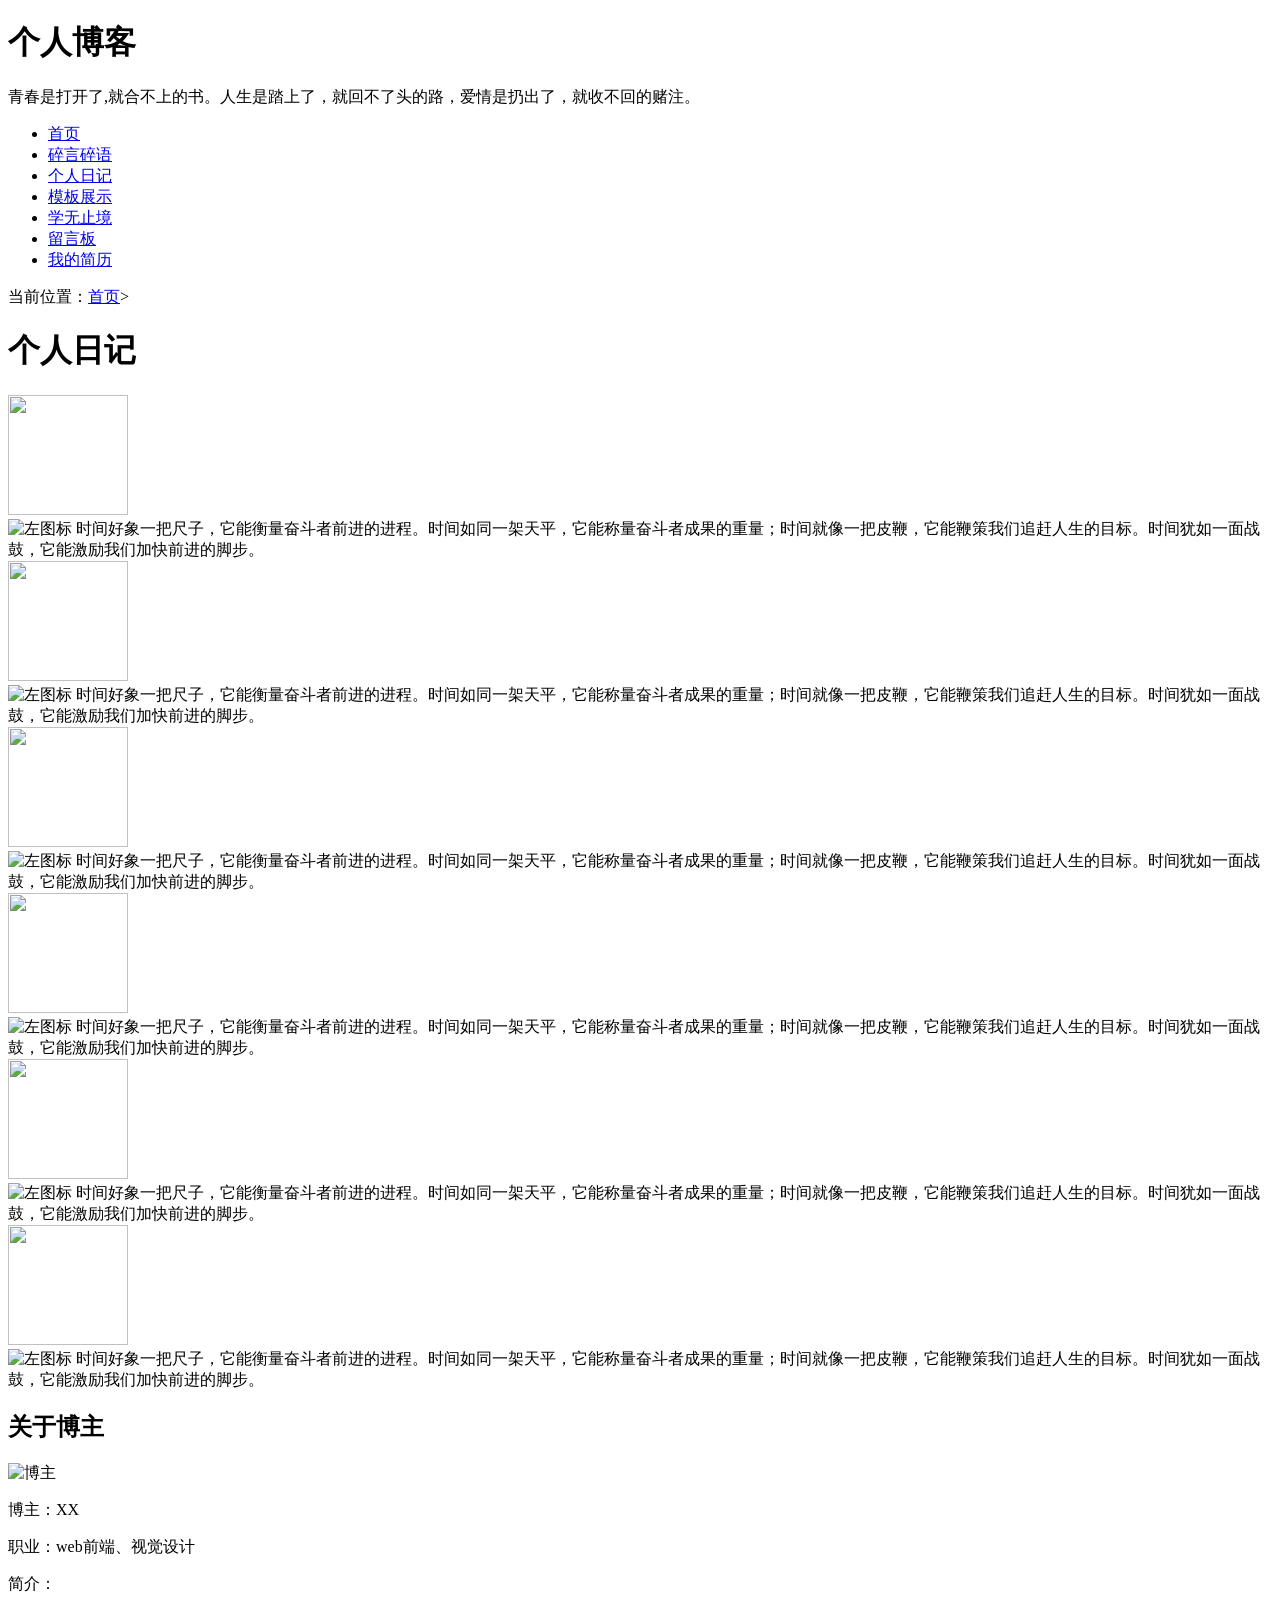
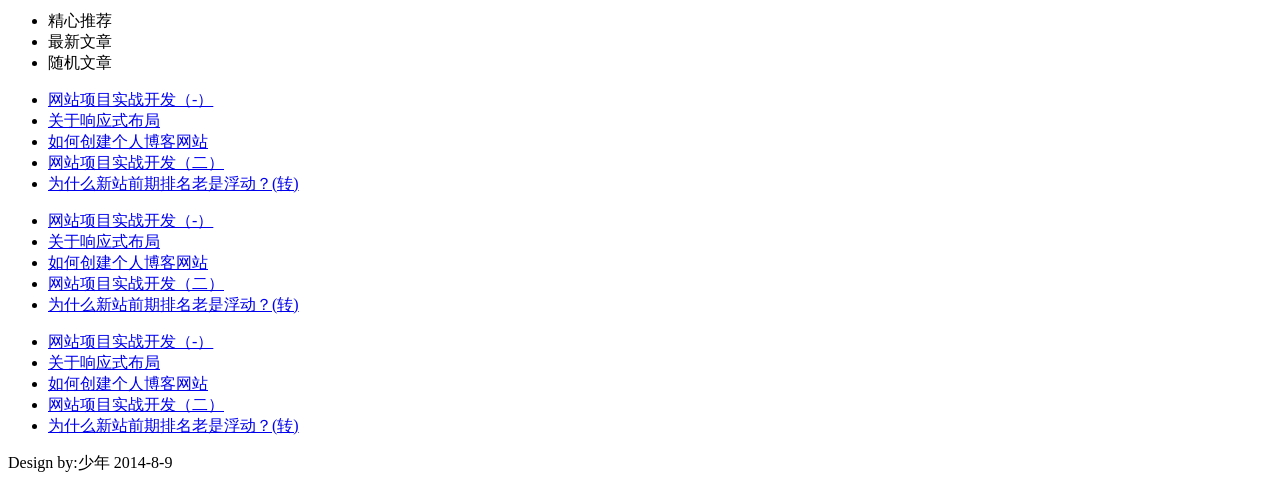
==== application/home/view/diary/index.html @ 8de62ea6 "补全初始页面" ====
<!DOCTYPE HTML>
<html lang="zh-CN">
<head>
    <meta charset="UTF-8">
    <title>个人日记-个人博客</title>
    <meta name="keywords" content="个人博客" />
    <meta name="description" content="" />
    <link rel="stylesheet" href="__STATIC__/home/css/index.css"/>
    <link rel="stylesheet" href="__STATIC__/home/css/style.css"/>
    <link rel="stylesheet" href="__STATIC__/home/css/animate.css"/>
    <script type="text/javascript" src="__STATIC__/home/js/jquery1.42.min.js"></script>
    <script type="text/javascript" src="__STATIC__/home/js/jquery.SuperSlide.2.1.1.js"></script>
    <!--[if lt IE 9]>
    <script src="__STATIC__/home/js/html5.js"></script>
    <![endif]-->
</head>

<body>
<!--header start-->
<div id="header">
    <h1>个人博客</h1>
    <p>青春是打开了,就合不上的书。人生是踏上了，就回不了头的路，爱情是扔出了，就收不回的赌注。</p>
</div>
<!--header end-->
<!--nav-->
<div id="nav">
    <ul>
        <li><a href="{:url('Index/index')}">首页</a></li>
        <li><a href="{:url('Quotations/index')}">碎言碎语</a></li>
        <li><a href="{:url('Diary/index')}">个人日记</a></li>
        <li><a href="{:url('Html/index')}">模板展示</a></li>
        <li><a href="{:url('Study/index')}">学无止境</a></li>
        <li><a href="{:url('Putwords/index')}">留言板</a></li>
        <li><a href="{:url('Profile/index')}" target="_blank">我的简历</a></li>
        <div class="clear"></div>
    </ul>
</div>
<!--nav end-->
<!--content start-->
<div id="content">
    <!--left-->
    <div class="left" id="riji">
        <div class="weizi">
            <div class="wz_text">当前位置：<a href="#">首页</a>><h1>个人日记</h1></div>
        </div>
        <div class="rj_content">
            <!--时光-->
            <div class="shiguang animated bounceIn">
                <div class="left sg_ico">
                    <img src="__STATIC__/home/images/my_1.jpg" width="120" height="120" alt=""/>
                </div>
                <div class="right sg_text">
                    <img src="__STATIC__/home/images/left.png" width="13" height="16" alt="左图标"/>
                    时间好象一把尺子，它能衡量奋斗者前进的进程。时间如同一架天平，它能称量奋斗者成果的重量；时间就像一把皮鞭，它能鞭策我们追赶人生的目标。时间犹如一面战鼓，它能激励我们加快前进的脚步。
                </div>
                <div class="clear"></div>
            </div>
            <!--时光 end-->
            <!--时光-->
            <div class="shiguang animated bounceIn">
                <div class="left sg_ico">
                    <img src="__STATIC__/home/images/my_1.jpg" width="120" height="120" alt=""/>
                </div>
                <div class="right sg_text">
                    <img src="__STATIC__/home/images/left.png" width="13" height="16" alt="左图标"/>
                    时间好象一把尺子，它能衡量奋斗者前进的进程。时间如同一架天平，它能称量奋斗者成果的重量；时间就像一把皮鞭，它能鞭策我们追赶人生的目标。时间犹如一面战鼓，它能激励我们加快前进的脚步。
                </div>
                <div class="clear"></div>
            </div>
            <!--时光 end-->
            <!--时光-->
            <div class="shiguang animated bounceIn">
                <div class="left sg_ico">
                    <img src="__STATIC__/home/images/my_1.jpg" width="120" height="120" alt=""/>
                </div>
                <div class="right sg_text">
                    <img src="__STATIC__/home/images/left.png" width="13" height="16" alt="左图标"/>
                    时间好象一把尺子，它能衡量奋斗者前进的进程。时间如同一架天平，它能称量奋斗者成果的重量；时间就像一把皮鞭，它能鞭策我们追赶人生的目标。时间犹如一面战鼓，它能激励我们加快前进的脚步。
                </div>
                <div class="clear"></div>
            </div>
            <!--时光 end-->
            <!--时光-->
            <div class="shiguang animated bounceIn">
                <div class="left sg_ico">
                    <img src="__STATIC__/home/images/my_1.jpg" width="120" height="120" alt=""/>
                </div>
                <div class="right sg_text">
                    <img src="__STATIC__/home/images/left.png" width="13" height="16" alt="左图标"/>
                    时间好象一把尺子，它能衡量奋斗者前进的进程。时间如同一架天平，它能称量奋斗者成果的重量；时间就像一把皮鞭，它能鞭策我们追赶人生的目标。时间犹如一面战鼓，它能激励我们加快前进的脚步。
                </div>
                <div class="clear"></div>
            </div>
            <!--时光 end-->
            <!--时光-->
            <div class="shiguang animated bounceIn">
                <div class="left sg_ico">
                    <img src="__STATIC__/home/images/my_1.jpg" width="120" height="120" alt=""/>
                </div>
                <div class="right sg_text">
                    <img src="__STATIC__/home/images/left.png" width="13" height="16" alt="左图标"/>
                    时间好象一把尺子，它能衡量奋斗者前进的进程。时间如同一架天平，它能称量奋斗者成果的重量；时间就像一把皮鞭，它能鞭策我们追赶人生的目标。时间犹如一面战鼓，它能激励我们加快前进的脚步。
                </div>
                <div class="clear"></div>
            </div>
            <!--时光 end-->
            <!--时光-->
            <div class="shiguang animated bounceIn">
                <div class="left sg_ico">
                    <img src="__STATIC__/home/images/my_1.jpg" width="120" height="120" alt=""/>
                </div>
                <div class="right sg_text">
                    <img src="__STATIC__/home/images/left.png" width="13" height="16" alt="左图标"/>
                    时间好象一把尺子，它能衡量奋斗者前进的进程。时间如同一架天平，它能称量奋斗者成果的重量；时间就像一把皮鞭，它能鞭策我们追赶人生的目标。时间犹如一面战鼓，它能激励我们加快前进的脚步。
                </div>
                <div class="clear"></div>
            </div>
            <!--时光 end-->

        </div>
    </div>
    <!--end left -->
    <!--right-->
    <div class="right" id="c_right">
        <div class="s_about">
            <h2>关于博主</h2>
            <img src="__STATIC__/home/images/my.jpg" width="230" height="230" alt="博主"/>
            <p>博主：XX</p>
            <p>职业：web前端、视觉设计</p>
            <p>简介：</p>
            <p>
                <a href="#" title="联系博主"><span class="left b_1"></span></a><a href="#" title="加入QQ群，一起学习！"><span class="left b_2"></span></a>
            <div class="clear"></div>
            </p>
        </div>
        <!--栏目分类-->
        <div class="lanmubox">
            <div class="hd">
                <ul><li>精心推荐</li><li>最新文章</li><li class="hd_3">随机文章</li></ul>
            </div>
            <div class="bd">
                <ul>
                    <li><a href="#" title="网站项目实战开发（-）">网站项目实战开发（-）</a></li>
                    <li><a href="#" title="关于响应式布局">关于响应式布局</a></li>
                    <li><a href="#" title="如何创建个人博客网站">如何创建个人博客网站</a></li>
                    <li><a href="#" title="网站项目实战开发（二）">网站项目实战开发（二）</a></li>
                    <li><a href="#" title="为什么新站前期排名老是浮动？(转)">为什么新站前期排名老是浮动？(转)</a></li>
                </ul>
                <ul>
                    <li><a href="#" title="网站项目实战开发（-）">网站项目实战开发（-）</a></li>
                    <li><a href="#" title="关于响应式布局">关于响应式布局</a></li>
                    <li><a href="#" title="如何创建个人博客网站">如何创建个人博客网站</a></li>
                    <li><a href="#" title="网站项目实战开发（二）">网站项目实战开发（二）</a></li>
                    <li><a href="#" title="为什么新站前期排名老是浮动？(转)">为什么新站前期排名老是浮动？(转)</a></li>
                </ul>
                <ul>
                    <li><a href="#" title="网站项目实战开发（-）">网站项目实战开发（-）</a></li>
                    <li><a href="#" title="关于响应式布局">关于响应式布局</a></li>
                    <li><a href="#" title="如何创建个人博客网站">如何创建个人博客网站</a></li>
                    <li><a href="#" title="网站项目实战开发（二）">网站项目实战开发（二）</a></li>
                    <li><a href="#" title="为什么新站前期排名老是浮动？(转)">为什么新站前期排名老是浮动？(转)</a></li>
                </ul>


            </div>
        </div>
        <!--end-->
    </div>
    <!--end  right-->
    <div class="clear"></div>

</div>
<!--content end-->
<!--footer-->
<div id="footer">
    <p>Design by:少年 2014-8-9</p>
</div>
<!--footer end-->
<script type="text/javascript">jQuery(".lanmubox").slide({easing:"easeOutBounce",delayTime:400});</script>
<script  type="text/javascript" src="__STATIC__/home/js/nav.js"></script>
</body>
</html>
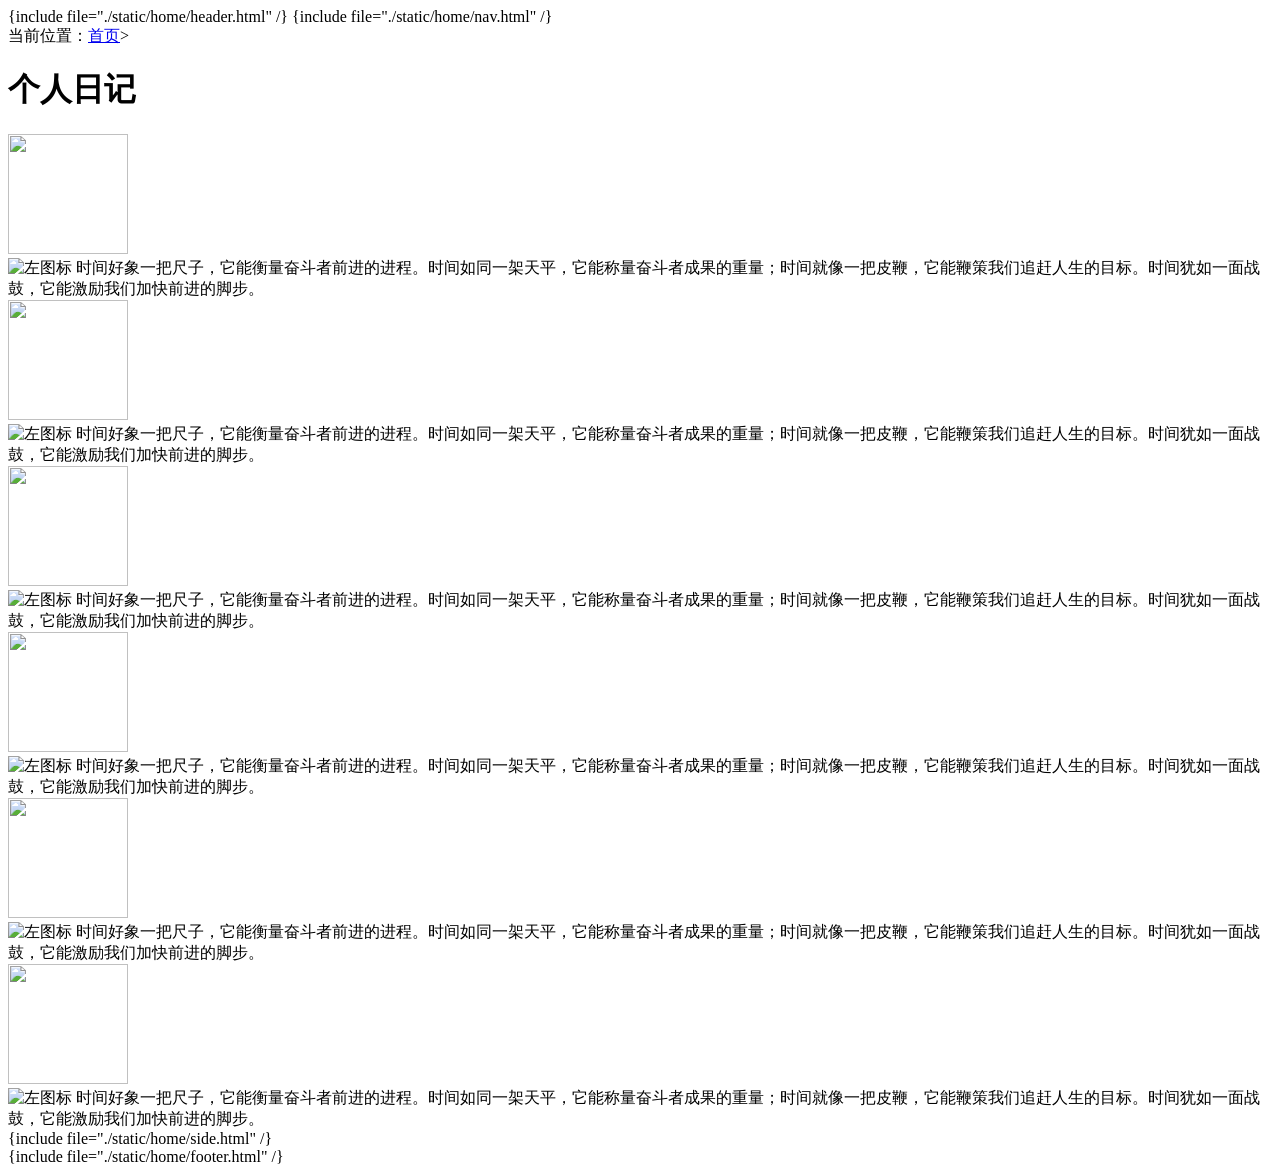
==== commit be127615: "头尾分离" ====
--- a/application/home/view/diary/index.html
+++ b/application/home/view/diary/index.html
@@ -17,24 +17,10 @@
 
 <body>
 <!--header start-->
-<div id="header">
-    <h1>个人博客</h1>
-    <p>青春是打开了,就合不上的书。人生是踏上了，就回不了头的路，爱情是扔出了，就收不回的赌注。</p>
-</div>
+{include file="./static/home/header.html" /}
 <!--header end-->
 <!--nav-->
-<div id="nav">
-    <ul>
-        <li><a href="{:url('Index/index')}">首页</a></li>
-        <li><a href="{:url('Quotations/index')}">碎言碎语</a></li>
-        <li><a href="{:url('Diary/index')}">个人日记</a></li>
-        <li><a href="{:url('Html/index')}">模板展示</a></li>
-        <li><a href="{:url('Study/index')}">学无止境</a></li>
-        <li><a href="{:url('Putwords/index')}">留言板</a></li>
-        <li><a href="{:url('Profile/index')}" target="_blank">我的简历</a></li>
-        <div class="clear"></div>
-    </ul>
-</div>
+{include file="./static/home/nav.html" /}
 <!--nav end-->
 <!--content start-->
 <div id="content">
@@ -120,61 +106,14 @@
         </div>
     </div>
     <!--end left -->
-    <!--right-->
-    <div class="right" id="c_right">
-        <div class="s_about">
-            <h2>关于博主</h2>
-            <img src="__STATIC__/home/images/my.jpg" width="230" height="230" alt="博主"/>
-            <p>博主：XX</p>
-            <p>职业：web前端、视觉设计</p>
-            <p>简介：</p>
-            <p>
-                <a href="#" title="联系博主"><span class="left b_1"></span></a><a href="#" title="加入QQ群，一起学习！"><span class="left b_2"></span></a>
-            <div class="clear"></div>
-            </p>
-        </div>
-        <!--栏目分类-->
-        <div class="lanmubox">
-            <div class="hd">
-                <ul><li>精心推荐</li><li>最新文章</li><li class="hd_3">随机文章</li></ul>
-            </div>
-            <div class="bd">
-                <ul>
-                    <li><a href="#" title="网站项目实战开发（-）">网站项目实战开发（-）</a></li>
-                    <li><a href="#" title="关于响应式布局">关于响应式布局</a></li>
-                    <li><a href="#" title="如何创建个人博客网站">如何创建个人博客网站</a></li>
-                    <li><a href="#" title="网站项目实战开发（二）">网站项目实战开发（二）</a></li>
-                    <li><a href="#" title="为什么新站前期排名老是浮动？(转)">为什么新站前期排名老是浮动？(转)</a></li>
-                </ul>
-                <ul>
-                    <li><a href="#" title="网站项目实战开发（-）">网站项目实战开发（-）</a></li>
-                    <li><a href="#" title="关于响应式布局">关于响应式布局</a></li>
-                    <li><a href="#" title="如何创建个人博客网站">如何创建个人博客网站</a></li>
-                    <li><a href="#" title="网站项目实战开发（二）">网站项目实战开发（二）</a></li>
-                    <li><a href="#" title="为什么新站前期排名老是浮动？(转)">为什么新站前期排名老是浮动？(转)</a></li>
-                </ul>
-                <ul>
-                    <li><a href="#" title="网站项目实战开发（-）">网站项目实战开发（-）</a></li>
-                    <li><a href="#" title="关于响应式布局">关于响应式布局</a></li>
-                    <li><a href="#" title="如何创建个人博客网站">如何创建个人博客网站</a></li>
-                    <li><a href="#" title="网站项目实战开发（二）">网站项目实战开发（二）</a></li>
-                    <li><a href="#" title="为什么新站前期排名老是浮动？(转)">为什么新站前期排名老是浮动？(转)</a></li>
-                </ul>
-
-
-            </div>
-        </div>
-        <!--end-->
-    </div>
-    <!--end  right-->
-    <div class="clear"></div>
+    <!--侧边栏目分类-->
+    {include file="./static/home/side.html" /}
+    <!--end-->
 
 </div>
 <!--content end-->
-<!--footer-->
-<div id="footer">
-    <p>Design by:少年 2014-8-9</p>
-</div>
+<!--footer start-->
+{include file="./static/home/footer.html" /}
 <!--footer end-->
 <script type="text/javascript">jQuery(".lanmubox").slide({easing:"easeOutBounce",delayTime:400});</script>
 <script  type="text/javascript" src="__STATIC__/home/js/nav.js"></script>
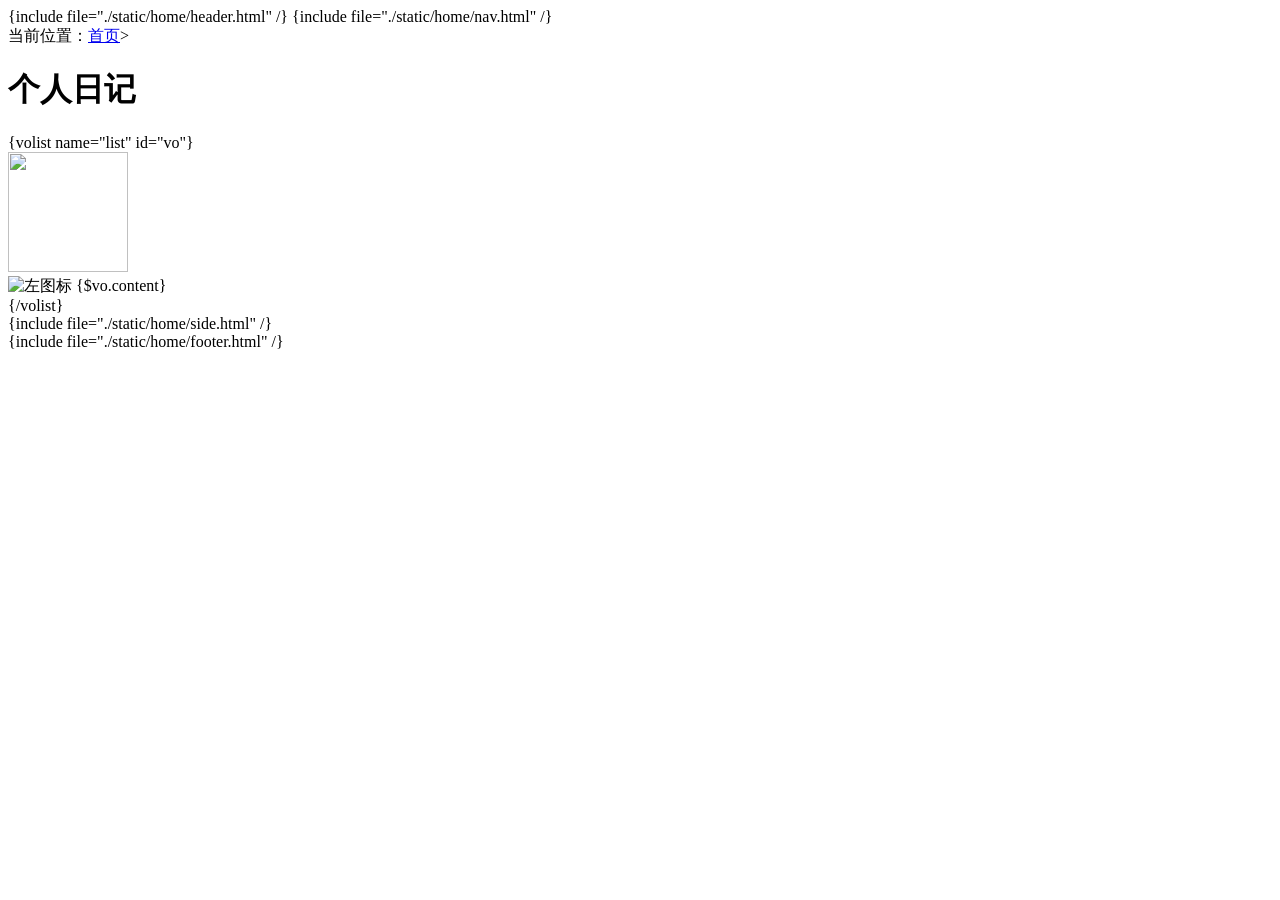
==== commit ffff710a: "数据库连接" ====
--- a/application/home/view/diary/index.html
+++ b/application/home/view/diary/index.html
@@ -30,79 +30,18 @@
             <div class="wz_text">当前位置：<a href="#">首页</a>><h1>个人日记</h1></div>
         </div>
         <div class="rj_content">
-            <!--时光-->
-            <div class="shiguang animated bounceIn">
-                <div class="left sg_ico">
-                    <img src="__STATIC__/home/images/my_1.jpg" width="120" height="120" alt=""/>
+            {volist name="list" id="vo"}
+                <div class="shiguang animated bounceIn">
+                    <div class="left sg_ico">
+                        <img src="{$vo.thumb}" width="120" height="120" alt=""/>
+                    </div>
+                    <div class="right sg_text">
+                        <img src="__STATIC__/home/images/left.png" width="13" height="16" alt="左图标"/>
+                        {$vo.content}
+                    </div>
+                    <div class="clear"></div>
                 </div>
-                <div class="right sg_text">
-                    <img src="__STATIC__/home/images/left.png" width="13" height="16" alt="左图标"/>
-                    时间好象一把尺子，它能衡量奋斗者前进的进程。时间如同一架天平，它能称量奋斗者成果的重量；时间就像一把皮鞭，它能鞭策我们追赶人生的目标。时间犹如一面战鼓，它能激励我们加快前进的脚步。
-                </div>
-                <div class="clear"></div>
-            </div>
-            <!--时光 end-->
-            <!--时光-->
-            <div class="shiguang animated bounceIn">
-                <div class="left sg_ico">
-                    <img src="__STATIC__/home/images/my_1.jpg" width="120" height="120" alt=""/>
-                </div>
-                <div class="right sg_text">
-                    <img src="__STATIC__/home/images/left.png" width="13" height="16" alt="左图标"/>
-                    时间好象一把尺子，它能衡量奋斗者前进的进程。时间如同一架天平，它能称量奋斗者成果的重量；时间就像一把皮鞭，它能鞭策我们追赶人生的目标。时间犹如一面战鼓，它能激励我们加快前进的脚步。
-                </div>
-                <div class="clear"></div>
-            </div>
-            <!--时光 end-->
-            <!--时光-->
-            <div class="shiguang animated bounceIn">
-                <div class="left sg_ico">
-                    <img src="__STATIC__/home/images/my_1.jpg" width="120" height="120" alt=""/>
-                </div>
-                <div class="right sg_text">
-                    <img src="__STATIC__/home/images/left.png" width="13" height="16" alt="左图标"/>
-                    时间好象一把尺子，它能衡量奋斗者前进的进程。时间如同一架天平，它能称量奋斗者成果的重量；时间就像一把皮鞭，它能鞭策我们追赶人生的目标。时间犹如一面战鼓，它能激励我们加快前进的脚步。
-                </div>
-                <div class="clear"></div>
-            </div>
-            <!--时光 end-->
-            <!--时光-->
-            <div class="shiguang animated bounceIn">
-                <div class="left sg_ico">
-                    <img src="__STATIC__/home/images/my_1.jpg" width="120" height="120" alt=""/>
-                </div>
-                <div class="right sg_text">
-                    <img src="__STATIC__/home/images/left.png" width="13" height="16" alt="左图标"/>
-                    时间好象一把尺子，它能衡量奋斗者前进的进程。时间如同一架天平，它能称量奋斗者成果的重量；时间就像一把皮鞭，它能鞭策我们追赶人生的目标。时间犹如一面战鼓，它能激励我们加快前进的脚步。
-                </div>
-                <div class="clear"></div>
-            </div>
-            <!--时光 end-->
-            <!--时光-->
-            <div class="shiguang animated bounceIn">
-                <div class="left sg_ico">
-                    <img src="__STATIC__/home/images/my_1.jpg" width="120" height="120" alt=""/>
-                </div>
-                <div class="right sg_text">
-                    <img src="__STATIC__/home/images/left.png" width="13" height="16" alt="左图标"/>
-                    时间好象一把尺子，它能衡量奋斗者前进的进程。时间如同一架天平，它能称量奋斗者成果的重量；时间就像一把皮鞭，它能鞭策我们追赶人生的目标。时间犹如一面战鼓，它能激励我们加快前进的脚步。
-                </div>
-                <div class="clear"></div>
-            </div>
-            <!--时光 end-->
-            <!--时光-->
-            <div class="shiguang animated bounceIn">
-                <div class="left sg_ico">
-                    <img src="__STATIC__/home/images/my_1.jpg" width="120" height="120" alt=""/>
-                </div>
-                <div class="right sg_text">
-                    <img src="__STATIC__/home/images/left.png" width="13" height="16" alt="左图标"/>
-                    时间好象一把尺子，它能衡量奋斗者前进的进程。时间如同一架天平，它能称量奋斗者成果的重量；时间就像一把皮鞭，它能鞭策我们追赶人生的目标。时间犹如一面战鼓，它能激励我们加快前进的脚步。
-                </div>
-                <div class="clear"></div>
-            </div>
-            <!--时光 end-->
-
+            {/volist}
         </div>
     </div>
     <!--end left -->
